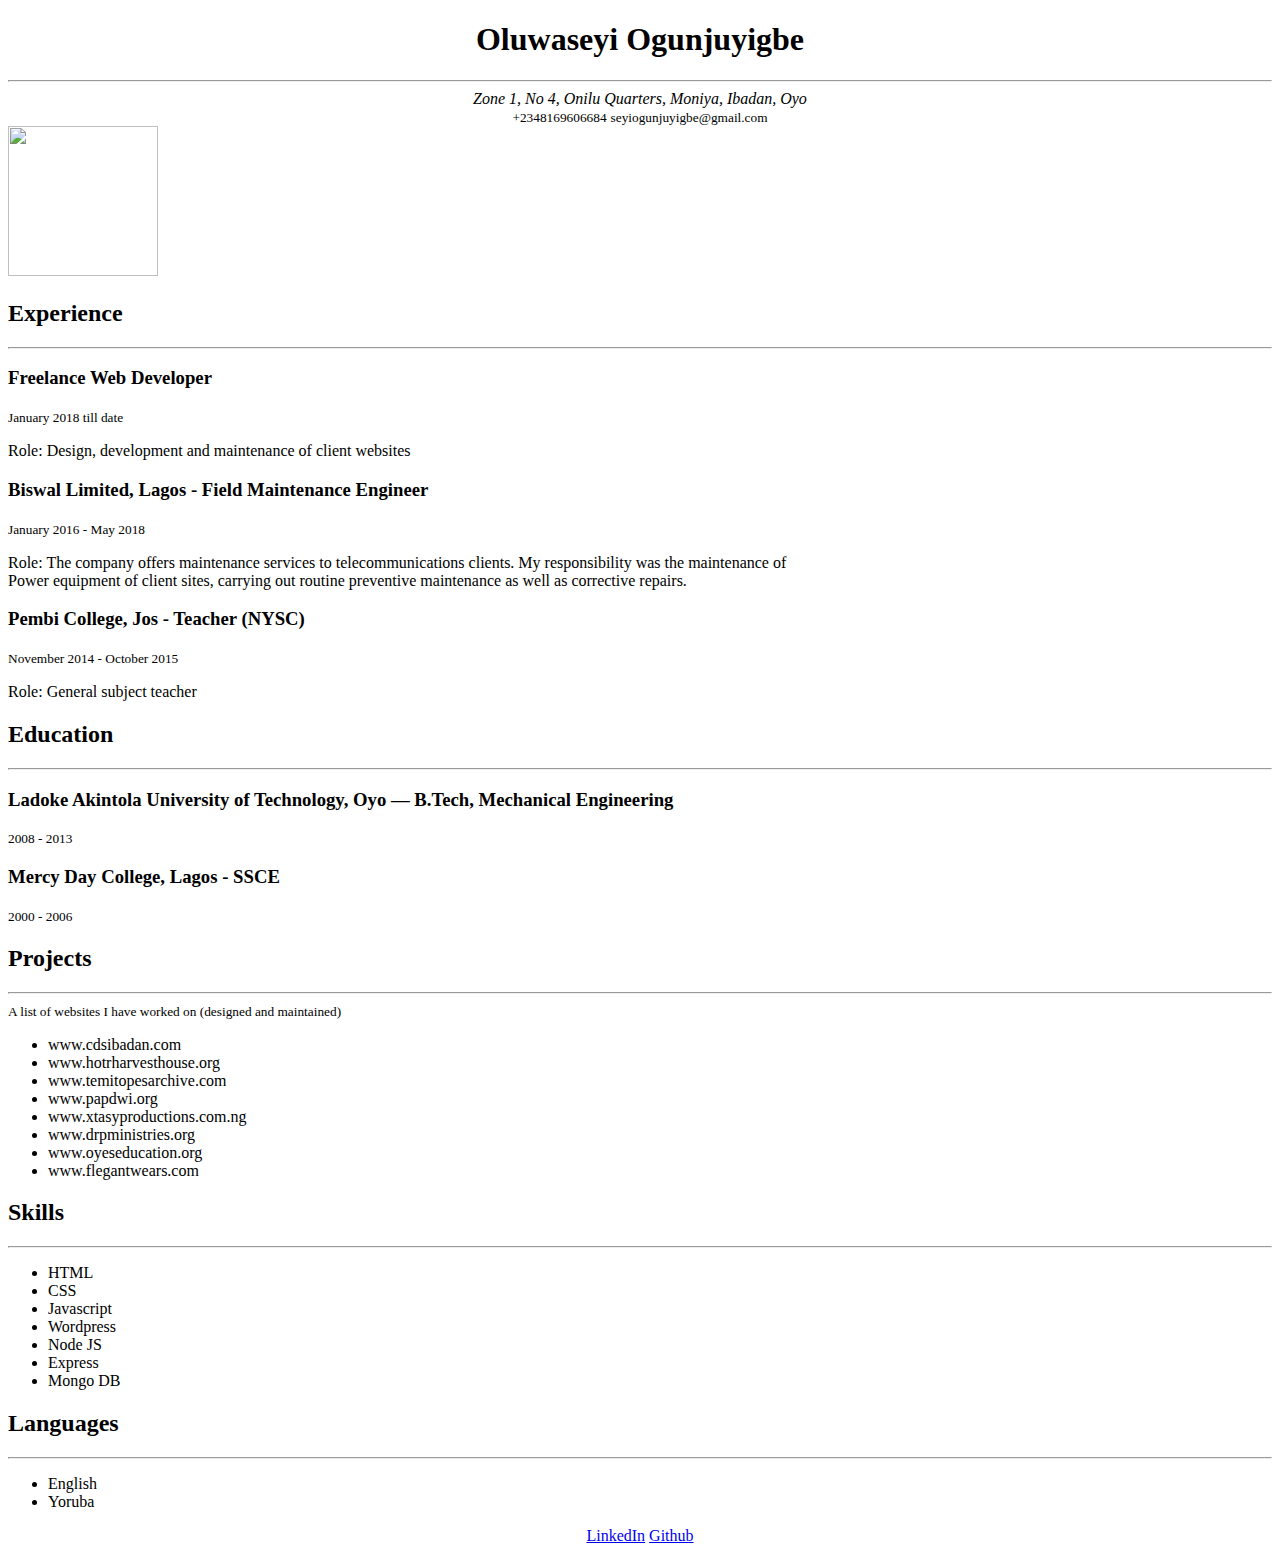
==== oluwaseyi.html @ 37956045 "Add files via upload" ====
<!DOCTYPE html>
	<html>
		<head>
			<title>Oluwaseyi Ogunjuyigbe</title>
		</head>
		<body>
			<div id="heading" class="section">
				<center><h1>Oluwaseyi Ogunjuyigbe</h1>
					<hr>
				<address>Zone 1, No 4, Onilu Quarters, Moniya, Ibadan, Oyo</address>
				<small>+2348169606684</small>
				<small>seyiogunjuyigbe@gmail.com</small></center>
				<img src="https://res.cloudinary.com/seyiogunjuyigbe/image/upload/v1566529586/Oluwaseyi%20Ogunjuyigbe.jpg" height="150" width="150">
			</div>
			

			<div id="experience-section" class="section">
				<h2 class="header-text">Experience</h2>
					<hr>
				<div>
					<h3 class="title">Freelance Web Developer</h3>
					<small class="date">January 2018 till date</small>
					<p class="role">Role: Design, development and maintenance of client websites</p>			
				</div>
				<div>
					<h3 class="title">Biswal Limited, Lagos - Field Maintenance Engineer</h3>
					<small class="date">January 2016 - May 2018</small>
					<p class="role">Role: The company offers maintenance services to telecommunications clients. My responsibility was the maintenance of<br> Power equipment of client sites, carrying out routine preventive maintenance as well as corrective repairs.</p>			
				</div>
				<div>
					<h3 class="title">Pembi College, Jos - Teacher (NYSC)</h3>
					<small class="date">November 2014 - October 2015</small>
					<p class="role">Role: General subject teacher</p>			
				</div>
			</div>

			<div id="education-section" class="section">
				<h2 class="header-text">Education</h2>
					<hr>
				<div>
					<h3 class="title">Ladoke Akintola University of Technology, Oyo — B.Tech, Mechanical Engineering</h3>
					<small class="date">2008 - 2013</small>
				</div>
				<div>
					<h3 class="title">Mercy Day College, Lagos - SSCE</h3>
					<small class="date">2000 - 2006</small>
				</div>
			</div>

			<div id="project-section" class="section">
				<h2 class="header-text">Projects</h2><hr>
				<small>A list of websites I have worked on (designed and maintained)</small>
				<div>
					<ul>
						<li>www.cdsibadan.com</li>
						<li>www.hotrharvesthouse.org</li>
						<li>www.temitopesarchive.com</li>
						<li>www.papdwi.org</li>
						<li>www.xtasyproductions.com.ng</li>
						<li>www.drpministries.org</li>
						<li>www.oyeseducation.org</li>
						<li>www.flegantwears.com</li>
					</ul>
				</div>
			</div>

			<div id="skill-section" class="section">
				<h2 class="header-text">Skills</h2>
					<hr>
				<div>
					<ul>
						<li>HTML</li>
						<li>CSS</li>
						<li>Javascript</li>
						<li>Wordpress</li>
						<li>Node JS</li>
						<li>Express</li>
						<li>Mongo DB</li>
					</ul>
				</div>
			</div>


			<div id="language-section" class="section">
				<h2 class="header-text">Languages</h2>
					<hr>
				<div>
					<ul>
						<li>English</li>
						<li>Yoruba</li>
					</ul>
				</div>
			</div>	

			<aside>
				<div id="social-links" class="section">
					<center>
						<a href="https://www.linkedin.com/in/oluwaseyi-ogunjuyigbe-a850b2109">LinkedIn</a>
						<a href="https://github.com/seyiogunjuyigbe">Github</a>

					</center>

				</div>
			</aside>	

		</body>
	</html>
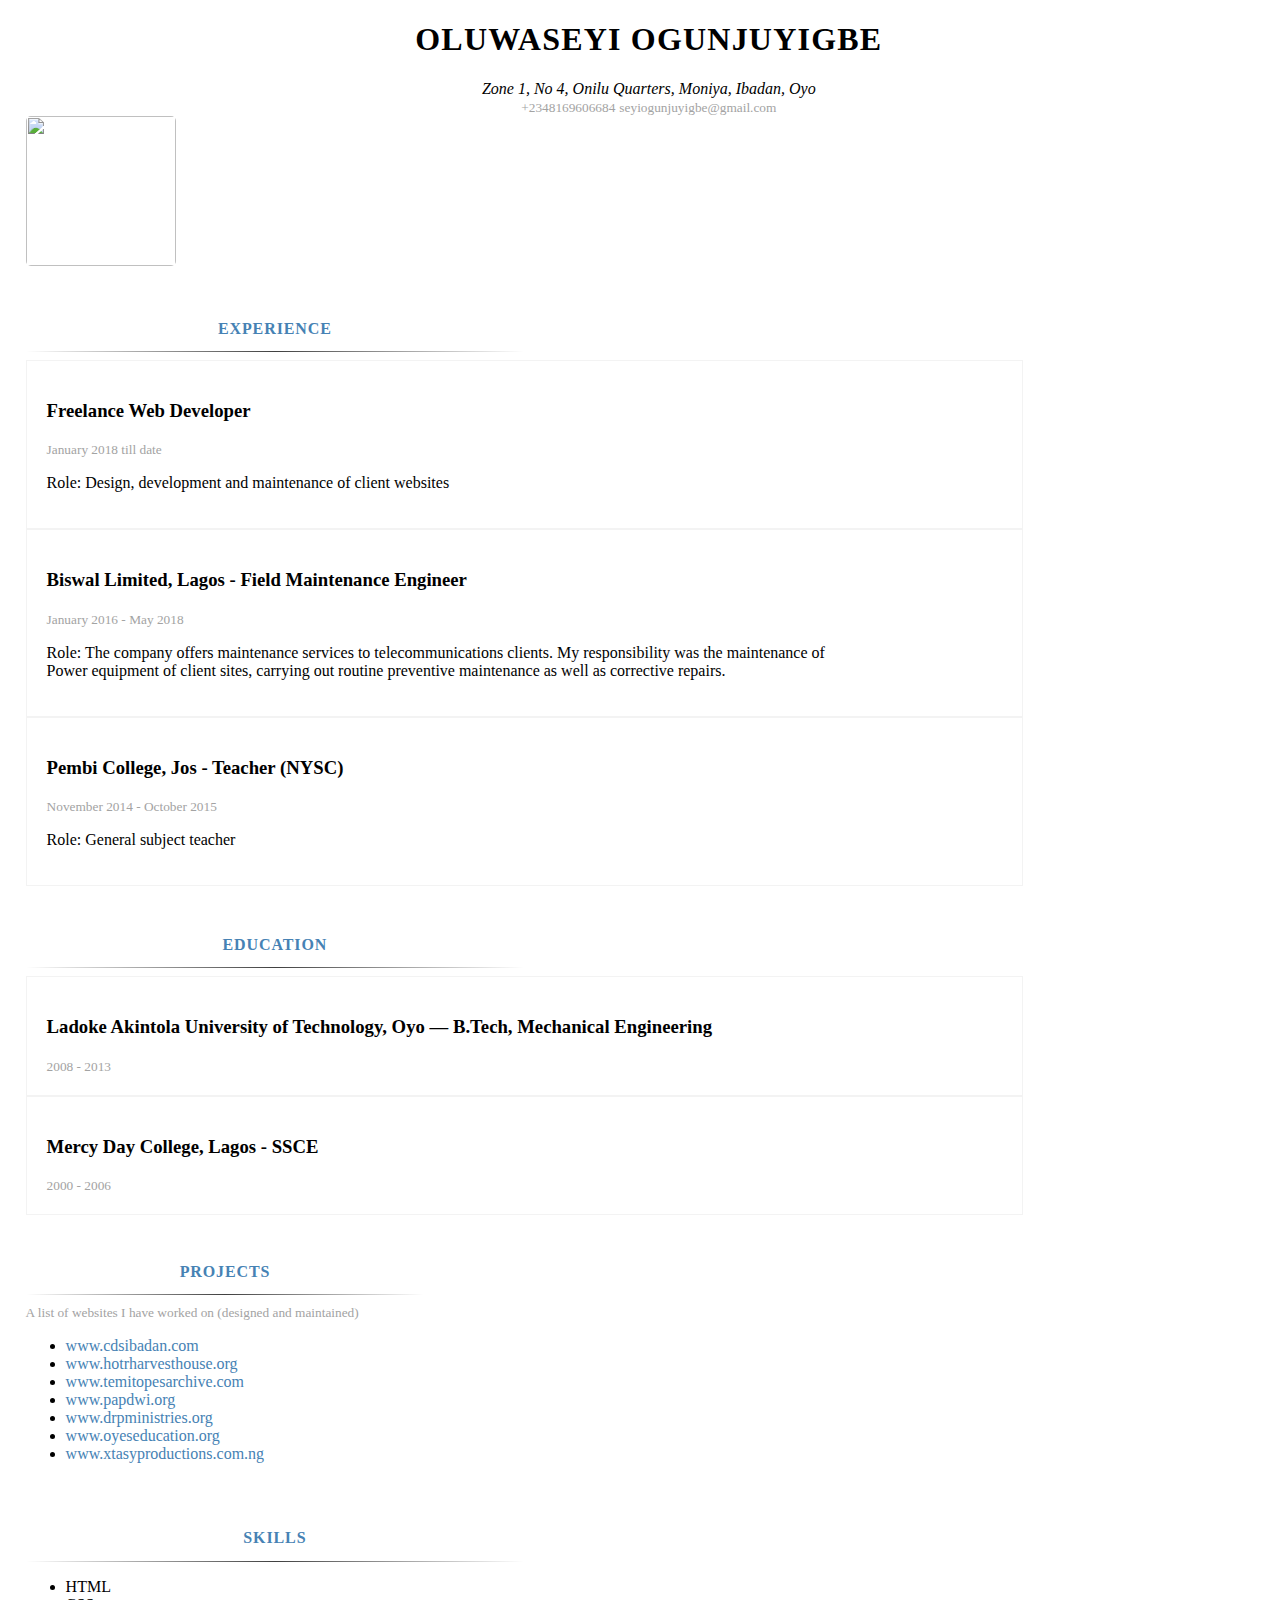
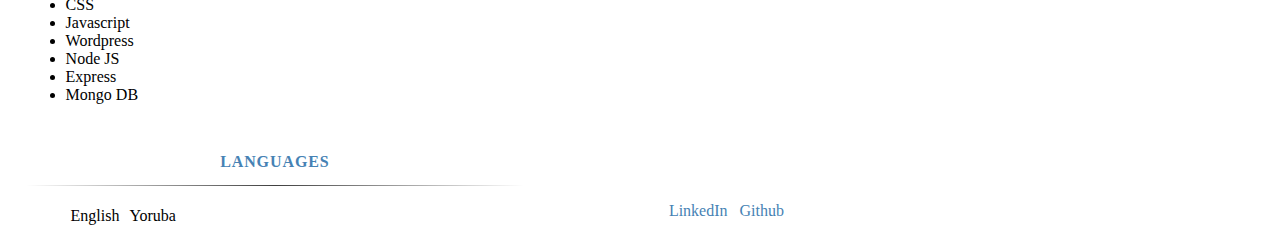
==== commit a4ec6a98: "Add files via upload" ====
--- a/oluwaseyi.html
+++ b/oluwaseyi.html
@@ -2,41 +2,60 @@
 	<html>
 		<head>
 			<title>Oluwaseyi Ogunjuyigbe</title>
+			<meta charset="utf-8" lang="en-us">
+			<meta name="viewport" content="width=device-width, initial-scale=1">
+			<link rel="stylesheet" type="text/css" href="style.css">
 		</head>
 		<body>
-			<div id="heading" class="section">
-				<center><h1>Oluwaseyi Ogunjuyigbe</h1>
-					<hr>
-				<address>Zone 1, No 4, Onilu Quarters, Moniya, Ibadan, Oyo</address>
-				<small>+2348169606684</small>
-				<small>seyiogunjuyigbe@gmail.com</small></center>
-				<img src="https://res.cloudinary.com/seyiogunjuyigbe/image/upload/v1566529586/Oluwaseyi%20Ogunjuyigbe.jpg" height="150" width="150">
-			</div>
+			<section>
+				<div id="heading" class="section">
+					<center><h1>Oluwaseyi Ogunjuyigbe</h1>
+					<address>Zone 1, No 4, Onilu Quarters, Moniya, Ibadan, Oyo</address>
+					<small>+2348169606684</small>
+					<small>seyiogunjuyigbe@gmail.com</small></center>
+					<img src="https://res.cloudinary.com/seyiogunjuyigbe/image/upload/v1566529586/Oluwaseyi%20Ogunjuyigbe.jpg" height="150" width="150">
+					
+				</div>				
+			</section>
+
+			<section>
+				<div id="experience-section">
+					<div class="head">
+					<h2 class="header-text">Experience</h2>
+					<hr>						
+					</div>
+
+						<div class="section">
+							<div>
+									<h3 class="title">Freelance Web Developer</h3>
+									<small class="date">January 2018 till date</small>
+									<p class="role">Role: Design, development and maintenance of client websites</p>			
+								</div>
+								<div>
+									<h3 class="title">Biswal Limited, Lagos - Field Maintenance Engineer</h3>
+									<small class="date">January 2016 - May 2018</small>
+									<p class="role">Role: The company offers maintenance services to telecommunications clients. My responsibility was the maintenance of<br> Power equipment of client sites, carrying out routine preventive maintenance as well as corrective repairs.</p>			
+								</div>
+								<div>
+									<h3 class="title">Pembi College, Jos - Teacher (NYSC)</h3>
+									<small class="date">November 2014 - October 2015</small>
+									<p class="role">Role: General subject teacher</p>			
+								</div>
+							</div>								
+						</div>
+		
+
+				
+			</section>
 			
 
-			<div id="experience-section" class="section">
-				<h2 class="header-text">Experience</h2>
-					<hr>
-				<div>
-					<h3 class="title">Freelance Web Developer</h3>
-					<small class="date">January 2018 till date</small>
-					<p class="role">Role: Design, development and maintenance of client websites</p>			
+			<div id="education-section">
+				<div class="head">
+				<h2 class="header-text">Education</h2>
+				<hr>					
 				</div>
-				<div>
-					<h3 class="title">Biswal Limited, Lagos - Field Maintenance Engineer</h3>
-					<small class="date">January 2016 - May 2018</small>
-					<p class="role">Role: The company offers maintenance services to telecommunications clients. My responsibility was the maintenance of<br> Power equipment of client sites, carrying out routine preventive maintenance as well as corrective repairs.</p>			
-				</div>
-				<div>
-					<h3 class="title">Pembi College, Jos - Teacher (NYSC)</h3>
-					<small class="date">November 2014 - October 2015</small>
-					<p class="role">Role: General subject teacher</p>			
-				</div>
-			</div>
-
-			<div id="education-section" class="section">
-				<h2 class="header-text">Education</h2>
-					<hr>
+	
+				<div class="section">
 				<div>
 					<h3 class="title">Ladoke Akintola University of Technology, Oyo — B.Tech, Mechanical Engineering</h3>
 					<small class="date">2008 - 2013</small>
@@ -44,29 +63,41 @@
 				<div>
 					<h3 class="title">Mercy Day College, Lagos - SSCE</h3>
 					<small class="date">2000 - 2006</small>
+				</div>					
 				</div>
+
 			</div>
 
-			<div id="project-section" class="section">
-				<h2 class="header-text">Projects</h2><hr>
+			<div id="project-section">
+				<div class="head">
+				<h2 class="header-text">Projects</h2>
+				<hr>					
+				</div>
+				<div class="section">
+
 				<small>A list of websites I have worked on (designed and maintained)</small>
+				
 				<div>
 					<ul>
-						<li>www.cdsibadan.com</li>
-						<li>www.hotrharvesthouse.org</li>
-						<li>www.temitopesarchive.com</li>
-						<li>www.papdwi.org</li>
-						<li>www.xtasyproductions.com.ng</li>
-						<li>www.drpministries.org</li>
-						<li>www.oyeseducation.org</li>
-						<li>www.flegantwears.com</li>
+						<li><a href="https://www.cdsibadan.com">www.cdsibadan.com</a></li>
+						<li><a href="https://www.hotrharvesthouse.org">www.hotrharvesthouse.org</a></li>
+						<li><a href="https://www.temitopesarchive.com">www.temitopesarchive.com</a></li>
+						<li><a href="https://www.papdwi.org">www.papdwi.org</a></li>
+						<li><a href="https://www.drpministries.org">www.drpministries.org</a></li>
+						<li><a href="https://www.oyeseducation.org">www.oyeseducation.org</a></li>
+						<li><a href="https://www.xtasyproductions.com.ng">www.xtasyproductions.com.ng</a></li>
+
 					</ul>
 				</div>
 			</div>
+			</div>
 
 			<div id="skill-section" class="section">
+				<div class="head">
 				<h2 class="header-text">Skills</h2>
-					<hr>
+				<hr>						
+				</div>
+
 				<div>
 					<ul>
 						<li>HTML</li>
@@ -82,8 +113,11 @@
 
 
 			<div id="language-section" class="section">
+				<div class="head">
 				<h2 class="header-text">Languages</h2>
-					<hr>
+				<hr>					
+				</div>
+
 				<div>
 					<ul>
 						<li>English</li>
@@ -95,8 +129,8 @@
 			<aside>
 				<div id="social-links" class="section">
 					<center>
-						<a href="https://www.linkedin.com/in/oluwaseyi-ogunjuyigbe-a850b2109">LinkedIn</a>
-						<a href="https://github.com/seyiogunjuyigbe">Github</a>
+						<a href="https://www.linkedin.com/in/oluwaseyi-ogunjuyigbe-a850b2109" title="Check my LinkedIn Profile">LinkedIn</a>
+						<a href="https://github.com/seyiogunjuyigbe" title="Check my Github Profile">Github</a>
 
 					</center>
 
--- a/style.css
+++ b/style.css
@@ -0,0 +1,69 @@
+
+h1{
+text-transform: uppercase;
+/*font-family: 'Montserrat', sans-serif;*/
+letter-spacing: 1.2px;
+
+}
+.header-text{
+	font-size: 1em;
+	text-transform: uppercase;
+}
+
+
+h2.header-text{
+	letter-spacing: 0.9px;
+	color: steelblue;	margin-top: 2%;
+		text-align: center;
+}
+div.head{
+	width: 40%;
+	margin-top: 4%;
+}
+#experience-section .section, #education-section .section, #project-section{
+	display: grid;
+	width: 80%;
+}
+#experience-section .section div, #education-section .section div{
+	border: 0.2px solid #f3f3f3;
+	padding: 20px;
+}
+#language-section ul li{
+	float: left;
+	padding: 5px;
+	list-style-type: none;
+}
+a{
+	text-decoration: none;
+	color: steelblue;
+}
+small{
+	color: #a3a3a3;
+}
+body{
+/*font-family: 'Open Sans', sans-serif;*/
+font-family: candara;
+margin-left: 2%;
+}
+img{
+	border-radius: 5px;
+}
+hr{
+
+	margin-left: 0;
+	height: 1px;
+	border: 0;
+background-image: linear-gradient(to right, rgba(0, 0, 0, 0), rgba(0, 0, 0, 0.75), rgba(0, 0, 0, 0))
+
+}
+
+aside a{
+	padding: 4px;
+}
+aside a:hover{
+	border: 1px solid #f3f3f3;
+	background-color: steelblue;
+	border-radius: 4px;
+	color: white;
+	padding: 5px;
+}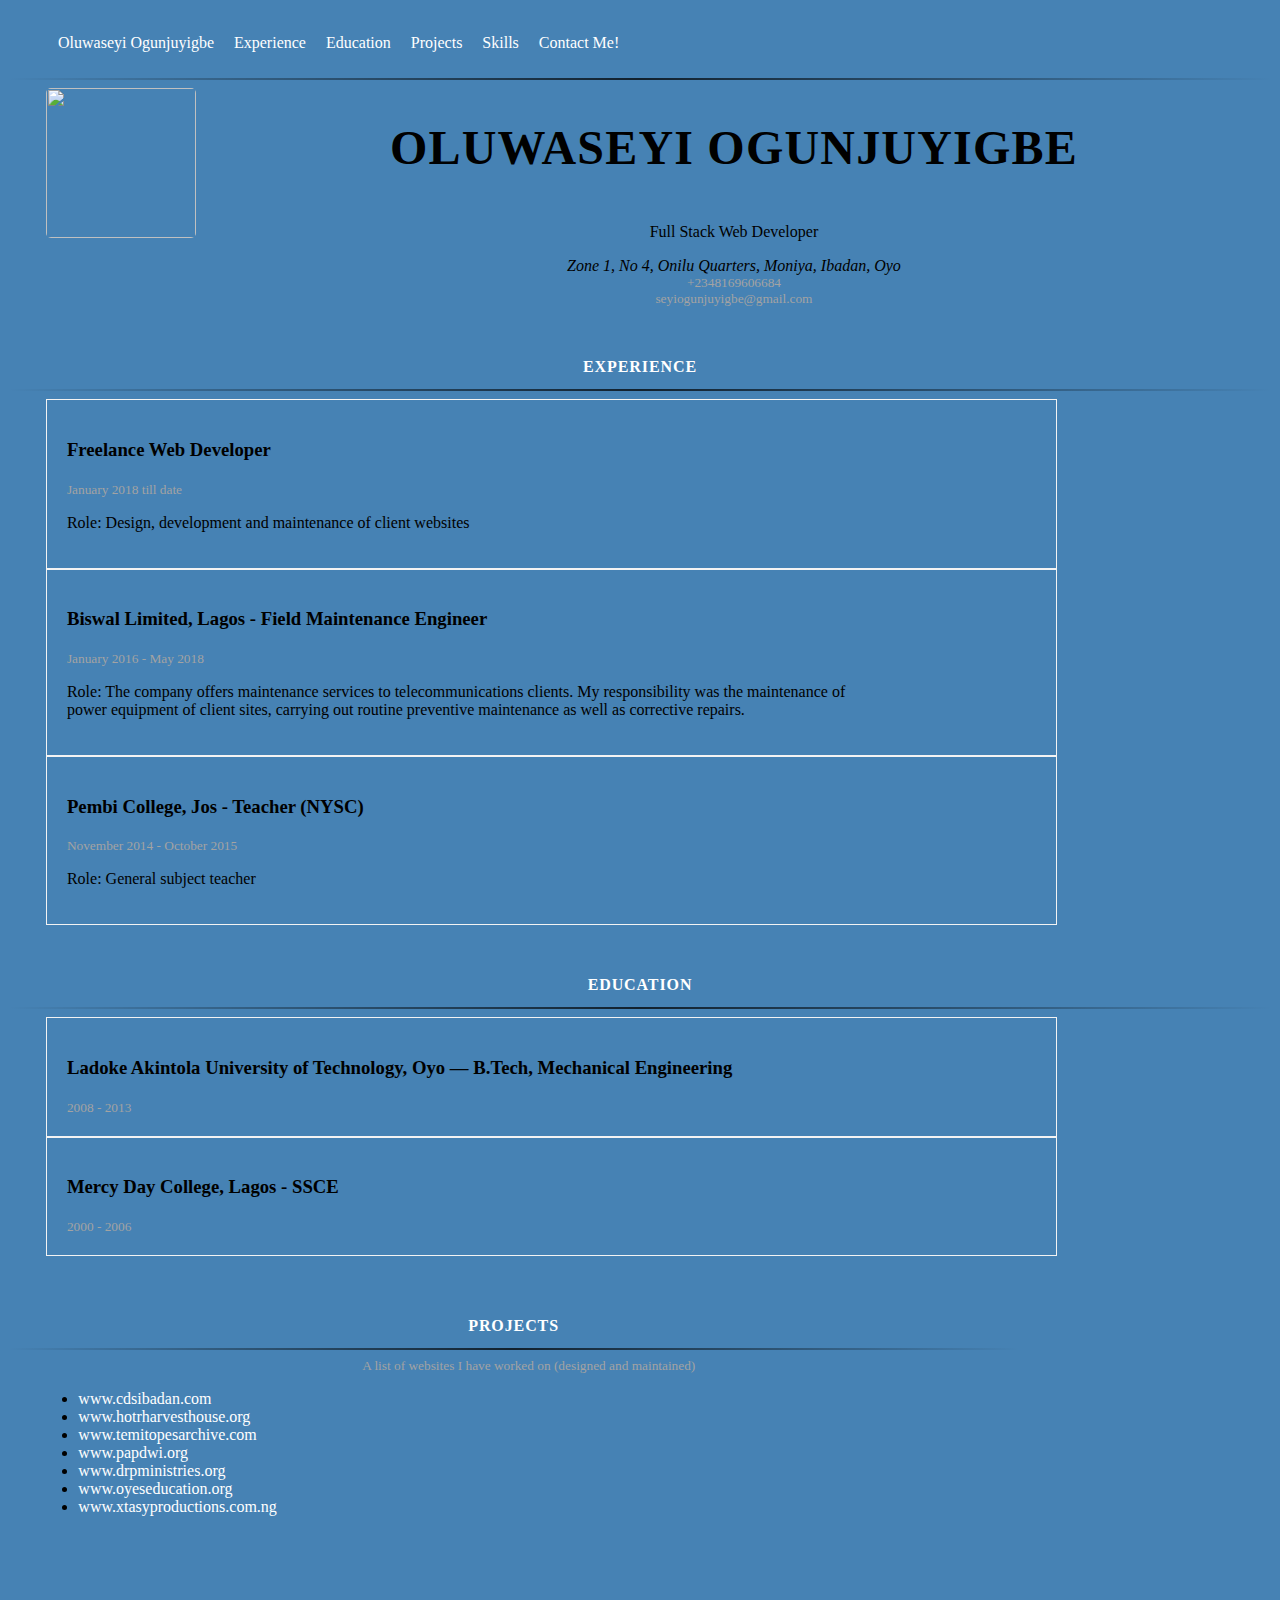
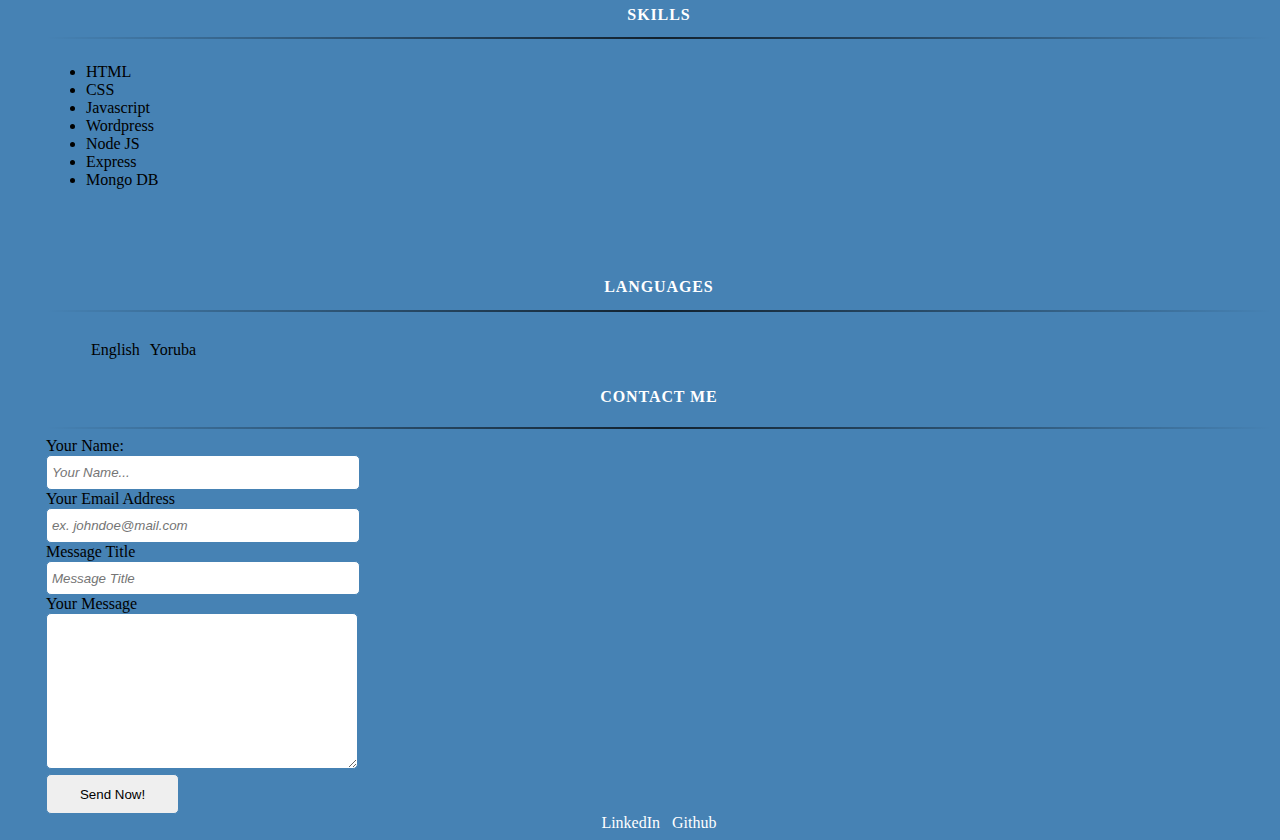
==== commit a8929029: "Task 4 files" ====
--- a/oluwaseyi.html
+++ b/oluwaseyi.html
@@ -7,13 +7,30 @@
 			<link rel="stylesheet" type="text/css" href="style.css">
 		</head>
 		<body>
+			<nav>
+				
+
+				<ul id="nav-list">
+					<li><a href="https://about.me/seyiogunjuyigbe" id="">Oluwaseyi Ogunjuyigbe</a></li>
+					<li class="nav-link"><a href="#experience-section">Experience</a></li>
+					<li class="nav-link"><a href="#education-section">Education</a></li>
+					<li class="nav-link"><a href="#project-section">Projects</a></li>
+					<li class="nav-link"><a href="#skill-section">Skills</a></li>
+					<li class="nav-link"><a href="#formDiv">Contact Me!</a></li>
+				</ul>
+				
+			</nav>
+			<hr id="underline">
 			<section>
+				<img src="https://res.cloudinary.com/seyiogunjuyigbe/image/upload/v1566529586/Oluwaseyi%20Ogunjuyigbe.jpg" height="150" width="150">
 				<div id="heading" class="section">
-					<center><h1>Oluwaseyi Ogunjuyigbe</h1>
+					<h1 id="name">Oluwaseyi Ogunjuyigbe</h1>
+					<p>Full Stack Web Developer</p>
 					<address>Zone 1, No 4, Onilu Quarters, Moniya, Ibadan, Oyo</address>
+
 					<small>+2348169606684</small>
-					<small>seyiogunjuyigbe@gmail.com</small></center>
-					<img src="https://res.cloudinary.com/seyiogunjuyigbe/image/upload/v1566529586/Oluwaseyi%20Ogunjuyigbe.jpg" height="150" width="150">
+					<small>seyiogunjuyigbe@gmail.com</small>
+					
 					
 				</div>				
 			</section>
@@ -34,7 +51,7 @@
 								<div>
 									<h3 class="title">Biswal Limited, Lagos - Field Maintenance Engineer</h3>
 									<small class="date">January 2016 - May 2018</small>
-									<p class="role">Role: The company offers maintenance services to telecommunications clients. My responsibility was the maintenance of<br> Power equipment of client sites, carrying out routine preventive maintenance as well as corrective repairs.</p>			
+									<p class="role">Role: The company offers maintenance services to telecommunications clients. My responsibility was the maintenance of <br> power equipment of client sites, carrying out routine preventive maintenance as well as corrective repairs.</p>			
 								</div>
 								<div>
 									<h3 class="title">Pembi College, Jos - Teacher (NYSC)</h3>
@@ -126,16 +143,36 @@
 				</div>
 			</div>	
 
-			<aside>
-				<div id="social-links" class="section">
-					<center>
-						<a href="https://www.linkedin.com/in/oluwaseyi-ogunjuyigbe-a850b2109" title="Check my LinkedIn Profile">LinkedIn</a>
-						<a href="https://github.com/seyiogunjuyigbe" title="Check my Github Profile">Github</a>
+	
+			<section class="section">
+				<h2 class="header-text">Contact Me</h2>
+				<hr>
+			
+			<div id="formDiv">
+				<form>
+					<label for="nameField">Your Name: </label>
+					<input type="text" id="nameField" name="name" placeholder="Your Name..." minlength="4" pattern="[a-zA-Z\s]+" required>
+					<label for="emailField">Your Email Address</label>
+					<input type="email" id="emailField" name="email" placeholder="ex. johndoe@mail.com" required>
+					<label for="messageTitleField">Message Title</label>
+					<input type="text" id="messageTitleField" name="messageTitle" placeholder="Message Title" pattern="[a-zA-Z\s]+" required>
+					<label for="messageField">Your Message</label>
+					<textarea minlength="20" id="messageField" name="message" cols="50" rows="10" required></textarea>
+ 					<input type="submit" value="Send Now!">
+				</form>
+			</div>
+		</section>
 
-					</center>
+		<aside>
+			<div id="social-links" class="section">
+				<center>
+					<a href="https://www.linkedin.com/in/oluwaseyi-ogunjuyigbe-a850b2109" title="Check my LinkedIn Profile">LinkedIn</a>
+					<a href="https://github.com/seyiogunjuyigbe" title="Check my Github Profile">Github</a>
 
-				</div>
-			</aside>	
+				</center>
 
+			</div>
+		</aside>
+<script type="text/javascript" src="script.js"></script>
 		</body>
 	</html>--- a/style.css
+++ b/style.css
@@ -1,9 +1,26 @@
-
+html{
+	scroll-behavior: smooth;
+}
+body{
+	background-color: steelblue;
+	font-family: candara;
+	/*margin-left: 2%;*/
+}
 h1{
 text-transform: uppercase;
-/*font-family: 'Montserrat', sans-serif;*/
 letter-spacing: 1.2px;
 
+}
+#nav-list{
+float: left;
+list-style-type: none;
+text-align: center;
+display: flex;
+/*margin: auto;*/
+}
+#nav-list li{
+	float: left;
+	padding: 10px;
 }
 .header-text{
 	font-size: 1em;
@@ -11,14 +28,29 @@
 }
 
 
+#name{
+	font-size: 3em;
+	font-weight: bold;
+}
+
+#heading{
+display: grid;
+text-align: center;
+
+}
 h2.header-text{
 	letter-spacing: 0.9px;
-	color: steelblue;	margin-top: 2%;
-		text-align: center;
+	color: #fff;
+	margin-top: 2%;
+	text-align: center;
 }
 div.head{
-	width: 40%;
+	/*width: 40%;*/
 	margin-top: 4%;
+}
+.section{
+	margin-left: 3%;
+	display: grid;
 }
 #experience-section .section, #education-section .section, #project-section{
 	display: grid;
@@ -35,25 +67,25 @@
 }
 a{
 	text-decoration: none;
-	color: steelblue;
+	color: #fff;
 }
 small{
 	color: #a3a3a3;
-}
-body{
-/*font-family: 'Open Sans', sans-serif;*/
-font-family: candara;
-margin-left: 2%;
+	text-align: center;
 }
 img{
 	border-radius: 5px;
+	float: left;
+	margin-left: 3%;
+
 }
 hr{
-
-	margin-left: 0;
-	height: 1px;
+width: 100%;
+	height: 2px;
+	/*margin-left: 0;*/
+	/*height: 1px;*/
 	border: 0;
-background-image: linear-gradient(to right, rgba(0, 0, 0, 0), rgba(0, 0, 0, 0.75), rgba(0, 0, 0, 0))
+	background-image: linear-gradient(to right, rgba(0, 0, 0, 0), rgba(0, 0, 0, 0.75), rgba(0, 0, 0, 0))
 
 }
 
@@ -66,4 +98,62 @@
 	border-radius: 4px;
 	color: white;
 	padding: 5px;
+}
+#formDiv{
+	margin-top: 20px auto;
+	width: 50%;
+
+}
+form{
+	margin: auto;
+	width: 100%;
+}
+form input, textarea{
+	width: 50%;
+	display: grid;	
+
+	border-radius: 5px;
+	border: 1px solid steelblue;
+}
+input{
+height: 2em;
+padding: 3px;
+}
+input[type="submit"]{
+	padding: 10px;
+	height: 3em;
+	cursor: pointer;
+	width: 10em;
+	margin-top: 5px;
+}
+#btn{
+	cursor: pointer;
+	width: 10em;
+	border: 1px solid #f3f3f3;
+	border-radius: 5px;
+	height: 3em;
+	float: right;
+	background-color: steelblue;
+	font-weight: bold;
+
+}
+#btn:hover{
+	background-color: #fff;
+	transition: 0.2s ease-out;
+	border: 2px solid steelblue;
+
+}
+a:hover{
+	color: #000;
+}
+input[type="submit"]:hover{
+	background-color: steelblue;
+	border: 2px solid #fff;
+}
+input::placeholder{
+	font-style: italic;
+	padding: 2px;
+}
+#heading a{
+color: #000;
 }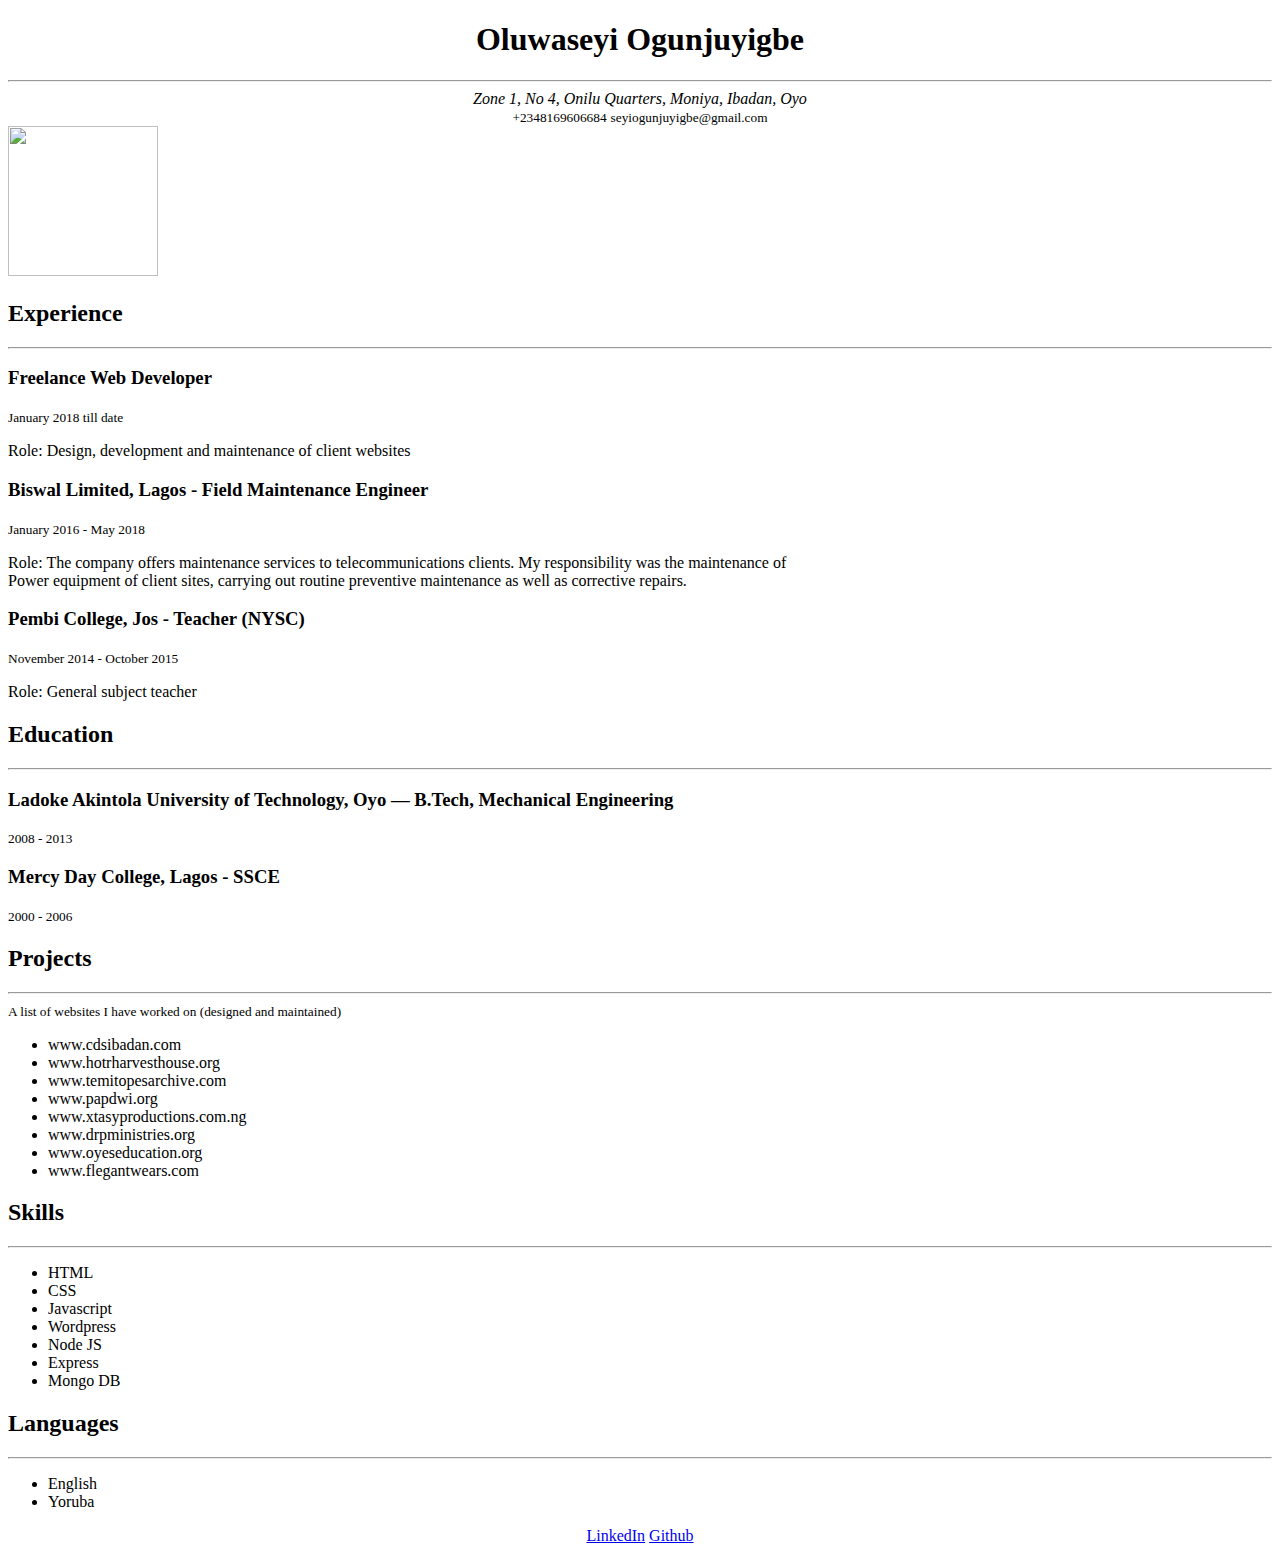
==== commit 77cc7137: "Revert "Task 4 files"" ====
--- a/oluwaseyi.html
+++ b/oluwaseyi.html
@@ -2,77 +2,41 @@
 	<html>
 		<head>
 			<title>Oluwaseyi Ogunjuyigbe</title>
-			<meta charset="utf-8" lang="en-us">
-			<meta name="viewport" content="width=device-width, initial-scale=1">
-			<link rel="stylesheet" type="text/css" href="style.css">
 		</head>
 		<body>
-			<nav>
-				
-
-				<ul id="nav-list">
-					<li><a href="https://about.me/seyiogunjuyigbe" id="">Oluwaseyi Ogunjuyigbe</a></li>
-					<li class="nav-link"><a href="#experience-section">Experience</a></li>
-					<li class="nav-link"><a href="#education-section">Education</a></li>
-					<li class="nav-link"><a href="#project-section">Projects</a></li>
-					<li class="nav-link"><a href="#skill-section">Skills</a></li>
-					<li class="nav-link"><a href="#formDiv">Contact Me!</a></li>
-				</ul>
-				
-			</nav>
-			<hr id="underline">
-			<section>
+			<div id="heading" class="section">
+				<center><h1>Oluwaseyi Ogunjuyigbe</h1>
+					<hr>
+				<address>Zone 1, No 4, Onilu Quarters, Moniya, Ibadan, Oyo</address>
+				<small>+2348169606684</small>
+				<small>seyiogunjuyigbe@gmail.com</small></center>
 				<img src="https://res.cloudinary.com/seyiogunjuyigbe/image/upload/v1566529586/Oluwaseyi%20Ogunjuyigbe.jpg" height="150" width="150">
-				<div id="heading" class="section">
-					<h1 id="name">Oluwaseyi Ogunjuyigbe</h1>
-					<p>Full Stack Web Developer</p>
-					<address>Zone 1, No 4, Onilu Quarters, Moniya, Ibadan, Oyo</address>
-
-					<small>+2348169606684</small>
-					<small>seyiogunjuyigbe@gmail.com</small>
-					
-					
-				</div>				
-			</section>
-
-			<section>
-				<div id="experience-section">
-					<div class="head">
-					<h2 class="header-text">Experience</h2>
-					<hr>						
-					</div>
-
-						<div class="section">
-							<div>
-									<h3 class="title">Freelance Web Developer</h3>
-									<small class="date">January 2018 till date</small>
-									<p class="role">Role: Design, development and maintenance of client websites</p>			
-								</div>
-								<div>
-									<h3 class="title">Biswal Limited, Lagos - Field Maintenance Engineer</h3>
-									<small class="date">January 2016 - May 2018</small>
-									<p class="role">Role: The company offers maintenance services to telecommunications clients. My responsibility was the maintenance of <br> power equipment of client sites, carrying out routine preventive maintenance as well as corrective repairs.</p>			
-								</div>
-								<div>
-									<h3 class="title">Pembi College, Jos - Teacher (NYSC)</h3>
-									<small class="date">November 2014 - October 2015</small>
-									<p class="role">Role: General subject teacher</p>			
-								</div>
-							</div>								
-						</div>
-		
-
-				
-			</section>
+			</div>
 			
 
-			<div id="education-section">
-				<div class="head">
+			<div id="experience-section" class="section">
+				<h2 class="header-text">Experience</h2>
+					<hr>
+				<div>
+					<h3 class="title">Freelance Web Developer</h3>
+					<small class="date">January 2018 till date</small>
+					<p class="role">Role: Design, development and maintenance of client websites</p>			
+				</div>
+				<div>
+					<h3 class="title">Biswal Limited, Lagos - Field Maintenance Engineer</h3>
+					<small class="date">January 2016 - May 2018</small>
+					<p class="role">Role: The company offers maintenance services to telecommunications clients. My responsibility was the maintenance of<br> Power equipment of client sites, carrying out routine preventive maintenance as well as corrective repairs.</p>			
+				</div>
+				<div>
+					<h3 class="title">Pembi College, Jos - Teacher (NYSC)</h3>
+					<small class="date">November 2014 - October 2015</small>
+					<p class="role">Role: General subject teacher</p>			
+				</div>
+			</div>
+
+			<div id="education-section" class="section">
 				<h2 class="header-text">Education</h2>
-				<hr>					
-				</div>
-	
-				<div class="section">
+					<hr>
 				<div>
 					<h3 class="title">Ladoke Akintola University of Technology, Oyo — B.Tech, Mechanical Engineering</h3>
 					<small class="date">2008 - 2013</small>
@@ -80,41 +44,29 @@
 				<div>
 					<h3 class="title">Mercy Day College, Lagos - SSCE</h3>
 					<small class="date">2000 - 2006</small>
-				</div>					
 				</div>
-
 			</div>
 
-			<div id="project-section">
-				<div class="head">
-				<h2 class="header-text">Projects</h2>
-				<hr>					
-				</div>
-				<div class="section">
-
+			<div id="project-section" class="section">
+				<h2 class="header-text">Projects</h2><hr>
 				<small>A list of websites I have worked on (designed and maintained)</small>
-				
 				<div>
 					<ul>
-						<li><a href="https://www.cdsibadan.com">www.cdsibadan.com</a></li>
-						<li><a href="https://www.hotrharvesthouse.org">www.hotrharvesthouse.org</a></li>
-						<li><a href="https://www.temitopesarchive.com">www.temitopesarchive.com</a></li>
-						<li><a href="https://www.papdwi.org">www.papdwi.org</a></li>
-						<li><a href="https://www.drpministries.org">www.drpministries.org</a></li>
-						<li><a href="https://www.oyeseducation.org">www.oyeseducation.org</a></li>
-						<li><a href="https://www.xtasyproductions.com.ng">www.xtasyproductions.com.ng</a></li>
-
+						<li>www.cdsibadan.com</li>
+						<li>www.hotrharvesthouse.org</li>
+						<li>www.temitopesarchive.com</li>
+						<li>www.papdwi.org</li>
+						<li>www.xtasyproductions.com.ng</li>
+						<li>www.drpministries.org</li>
+						<li>www.oyeseducation.org</li>
+						<li>www.flegantwears.com</li>
 					</ul>
 				</div>
 			</div>
-			</div>
 
 			<div id="skill-section" class="section">
-				<div class="head">
 				<h2 class="header-text">Skills</h2>
-				<hr>						
-				</div>
-
+					<hr>
 				<div>
 					<ul>
 						<li>HTML</li>
@@ -130,11 +82,8 @@
 
 
 			<div id="language-section" class="section">
-				<div class="head">
 				<h2 class="header-text">Languages</h2>
-				<hr>					
-				</div>
-
+					<hr>
 				<div>
 					<ul>
 						<li>English</li>
@@ -143,36 +92,16 @@
 				</div>
 			</div>	
 
-	
-			<section class="section">
-				<h2 class="header-text">Contact Me</h2>
-				<hr>
-			
-			<div id="formDiv">
-				<form>
-					<label for="nameField">Your Name: </label>
-					<input type="text" id="nameField" name="name" placeholder="Your Name..." minlength="4" pattern="[a-zA-Z\s]+" required>
-					<label for="emailField">Your Email Address</label>
-					<input type="email" id="emailField" name="email" placeholder="ex. johndoe@mail.com" required>
-					<label for="messageTitleField">Message Title</label>
-					<input type="text" id="messageTitleField" name="messageTitle" placeholder="Message Title" pattern="[a-zA-Z\s]+" required>
-					<label for="messageField">Your Message</label>
-					<textarea minlength="20" id="messageField" name="message" cols="50" rows="10" required></textarea>
- 					<input type="submit" value="Send Now!">
-				</form>
-			</div>
-		</section>
+			<aside>
+				<div id="social-links" class="section">
+					<center>
+						<a href="https://www.linkedin.com/in/oluwaseyi-ogunjuyigbe-a850b2109">LinkedIn</a>
+						<a href="https://github.com/seyiogunjuyigbe">Github</a>
 
-		<aside>
-			<div id="social-links" class="section">
-				<center>
-					<a href="https://www.linkedin.com/in/oluwaseyi-ogunjuyigbe-a850b2109" title="Check my LinkedIn Profile">LinkedIn</a>
-					<a href="https://github.com/seyiogunjuyigbe" title="Check my Github Profile">Github</a>
+					</center>
 
-				</center>
+				</div>
+			</aside>	
 
-			</div>
-		</aside>
-<script type="text/javascript" src="script.js"></script>
 		</body>
 	</html>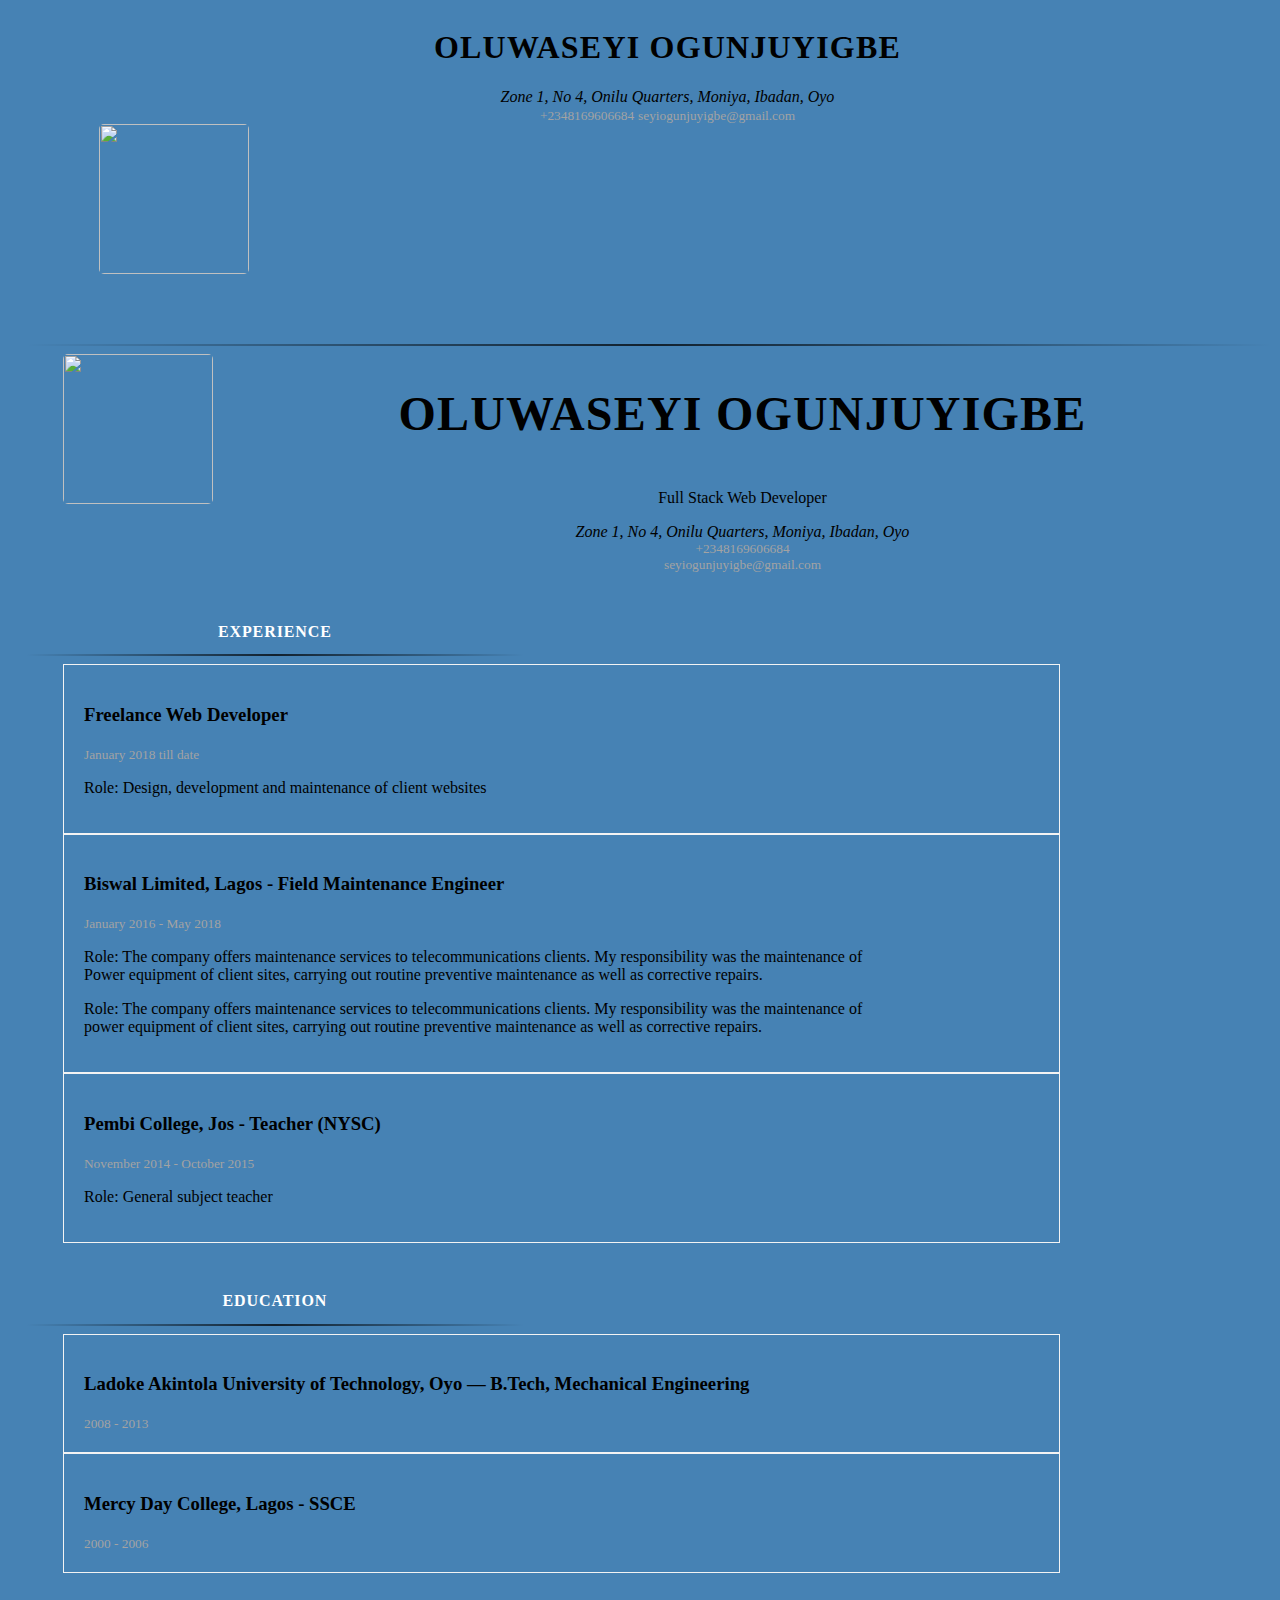
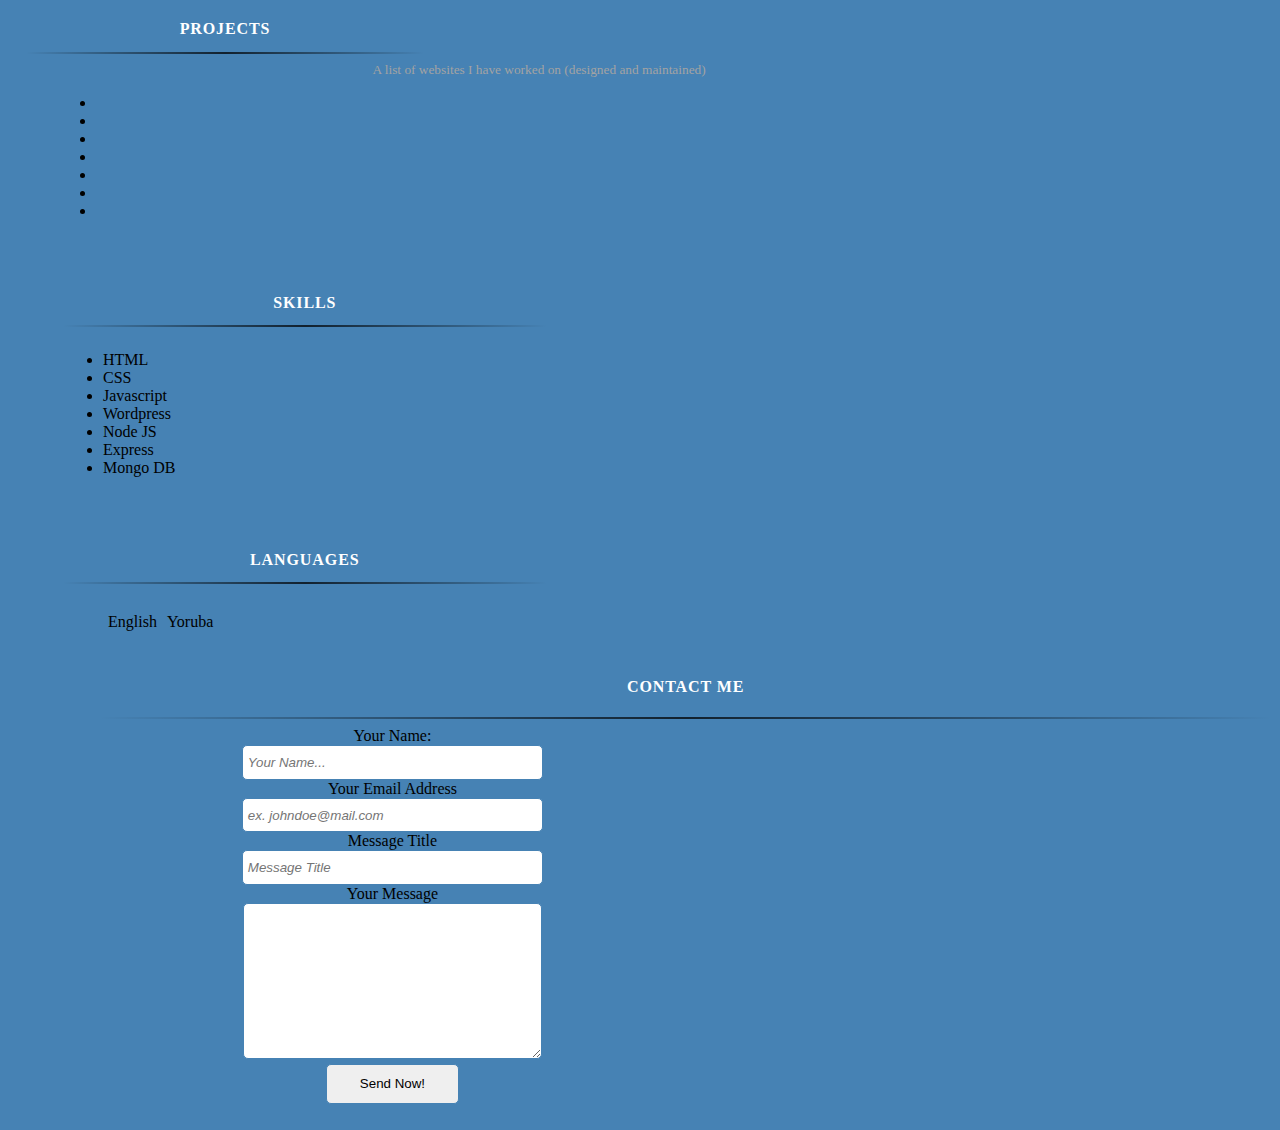
==== commit 1afd1b93: "Merge branch 'master' into seyiogunjuyigbe-patch-2" ====
--- a/oluwaseyi.html
+++ b/oluwaseyi.html
@@ -1,107 +1,204 @@
-<!DOCTYPE html>
-	<html>
-		<head>
-			<title>Oluwaseyi Ogunjuyigbe</title>
-		</head>
-		<body>
-			<div id="heading" class="section">
-				<center><h1>Oluwaseyi Ogunjuyigbe</h1>
-					<hr>
-				<address>Zone 1, No 4, Onilu Quarters, Moniya, Ibadan, Oyo</address>
-				<small>+2348169606684</small>
-				<small>seyiogunjuyigbe@gmail.com</small></center>
-				<img src="https://res.cloudinary.com/seyiogunjuyigbe/image/upload/v1566529586/Oluwaseyi%20Ogunjuyigbe.jpg" height="150" width="150">
-			</div>
-			
-
-			<div id="experience-section" class="section">
-				<h2 class="header-text">Experience</h2>
-					<hr>
-				<div>
-					<h3 class="title">Freelance Web Developer</h3>
-					<small class="date">January 2018 till date</small>
-					<p class="role">Role: Design, development and maintenance of client websites</p>			
-				</div>
-				<div>
-					<h3 class="title">Biswal Limited, Lagos - Field Maintenance Engineer</h3>
-					<small class="date">January 2016 - May 2018</small>
-					<p class="role">Role: The company offers maintenance services to telecommunications clients. My responsibility was the maintenance of<br> Power equipment of client sites, carrying out routine preventive maintenance as well as corrective repairs.</p>			
-				</div>
-				<div>
-					<h3 class="title">Pembi College, Jos - Teacher (NYSC)</h3>
-					<small class="date">November 2014 - October 2015</small>
-					<p class="role">Role: General subject teacher</p>			
-				</div>
-			</div>
-
-			<div id="education-section" class="section">
-				<h2 class="header-text">Education</h2>
-					<hr>
-				<div>
-					<h3 class="title">Ladoke Akintola University of Technology, Oyo — B.Tech, Mechanical Engineering</h3>
-					<small class="date">2008 - 2013</small>
-				</div>
-				<div>
-					<h3 class="title">Mercy Day College, Lagos - SSCE</h3>
-					<small class="date">2000 - 2006</small>
-				</div>
-			</div>
-
-			<div id="project-section" class="section">
-				<h2 class="header-text">Projects</h2><hr>
-				<small>A list of websites I have worked on (designed and maintained)</small>
-				<div>
-					<ul>
-						<li>www.cdsibadan.com</li>
-						<li>www.hotrharvesthouse.org</li>
-						<li>www.temitopesarchive.com</li>
-						<li>www.papdwi.org</li>
-						<li>www.xtasyproductions.com.ng</li>
-						<li>www.drpministries.org</li>
-						<li>www.oyeseducation.org</li>
-						<li>www.flegantwears.com</li>
-					</ul>
-				</div>
-			</div>
-
-			<div id="skill-section" class="section">
-				<h2 class="header-text">Skills</h2>
-					<hr>
-				<div>
-					<ul>
-						<li>HTML</li>
-						<li>CSS</li>
-						<li>Javascript</li>
-						<li>Wordpress</li>
-						<li>Node JS</li>
-						<li>Express</li>
-						<li>Mongo DB</li>
-					</ul>
-				</div>
-			</div>
-
-
-			<div id="language-section" class="section">
-				<h2 class="header-text">Languages</h2>
-					<hr>
-				<div>
-					<ul>
-						<li>English</li>
-						<li>Yoruba</li>
-					</ul>
-				</div>
-			</div>	
-
-			<aside>
-				<div id="social-links" class="section">
-					<center>
-						<a href="https://www.linkedin.com/in/oluwaseyi-ogunjuyigbe-a850b2109">LinkedIn</a>
-						<a href="https://github.com/seyiogunjuyigbe">Github</a>
-
-					</center>
-
-				</div>
-			</aside>	
-
-		</body>
+<!DOCTYPE html>
+	<html>
+		<head>
+			<title>Oluwaseyi Ogunjuyigbe</title>
+			<meta charset="utf-8" lang="en-us">
+			<meta name="viewport" content="width=device-width, initial-scale=1">
+			<link rel="stylesheet" type="text/css" href="style.css">
+		</head>
+		<body>
+  
+			<section>
+				<div id="heading" class="section">
+					<center><h1>Oluwaseyi Ogunjuyigbe</h1>
+					<address>Zone 1, No 4, Onilu Quarters, Moniya, Ibadan, Oyo</address>
+					<small>+2348169606684</small>
+					<small>seyiogunjuyigbe@gmail.com</small></center>
+					<img src="https://res.cloudinary.com/seyiogunjuyigbe/image/upload/v1566529586/Oluwaseyi%20Ogunjuyigbe.jpg" height="150" width="150">
+					
+				</div>				
+			</section>
+
+
+			<nav>
+				
+
+				<ul id="nav-list">
+					<li><a href="https://about.me/seyiogunjuyigbe" id="">Oluwaseyi Ogunjuyigbe</a></li>
+					<li class="nav-link"><a href="#experience-section">Experience</a></li>
+					<li class="nav-link"><a href="#education-section">Education</a></li>
+					<li class="nav-link"><a href="#project-section">Projects</a></li>
+					<li class="nav-link"><a href="#skill-section">Skills</a></li>
+					<li class="nav-link"><a href="#formDiv">Contact Me!</a></li>
+				</ul>
+				
+			</nav>
+			<hr id="underline">
+			<section>
+				<img src="https://res.cloudinary.com/seyiogunjuyigbe/image/upload/v1566529586/Oluwaseyi%20Ogunjuyigbe.jpg" height="150" width="150">
+				<div id="heading" class="section">
+					<h1 id="name">Oluwaseyi Ogunjuyigbe</h1>
+					<p>Full Stack Web Developer</p>
+					<address>Zone 1, No 4, Onilu Quarters, Moniya, Ibadan, Oyo</address>
+
+					<small>+2348169606684</small>
+					<small>seyiogunjuyigbe@gmail.com</small>
+					
+					
+				</div>				
+			</section>
+
+
+			<section>
+				<div id="experience-section">
+					<div class="head">
+					<h2 class="header-text">Experience</h2>
+					<hr>						
+					</div>
+
+						<div class="section">
+							<div>
+									<h3 class="title">Freelance Web Developer</h3>
+									<small class="date">January 2018 till date</small>
+									<p class="role">Role: Design, development and maintenance of client websites</p>			
+								</div>
+								<div>
+									<h3 class="title">Biswal Limited, Lagos - Field Maintenance Engineer</h3>
+									<small class="date">January 2016 - May 2018</small>
+
+									<p class="role">Role: The company offers maintenance services to telecommunications clients. My responsibility was the maintenance of<br> Power equipment of client sites, carrying out routine preventive maintenance as well as corrective repairs.</p>			
+
+									<p class="role">Role: The company offers maintenance services to telecommunications clients. My responsibility was the maintenance of <br> power equipment of client sites, carrying out routine preventive maintenance as well as corrective repairs.</p>			
+
+								</div>
+								<div>
+									<h3 class="title">Pembi College, Jos - Teacher (NYSC)</h3>
+									<small class="date">November 2014 - October 2015</small>
+									<p class="role">Role: General subject teacher</p>			
+								</div>
+							</div>								
+						</div>
+		
+
+				
+			</section>
+			
+
+			<div id="education-section">
+				<div class="head">
+				<h2 class="header-text">Education</h2>
+				<hr>					
+				</div>
+	
+				<div class="section">
+				<div>
+					<h3 class="title">Ladoke Akintola University of Technology, Oyo — B.Tech, Mechanical Engineering</h3>
+					<small class="date">2008 - 2013</small>
+				</div>
+				<div>
+					<h3 class="title">Mercy Day College, Lagos - SSCE</h3>
+					<small class="date">2000 - 2006</small>
+				</div>					
+				</div>
+
+			</div>
+
+			<div id="project-section">
+				<div class="head">
+				<h2 class="header-text">Projects</h2>
+				<hr>					
+				</div>
+				<div class="section">
+
+				<small>A list of websites I have worked on (designed and maintained)</small>
+				
+				<div>
+					<ul>
+						<li><a href="https://www.cdsibadan.com">www.cdsibadan.com</a></li>
+						<li><a href="https://www.hotrharvesthouse.org">www.hotrharvesthouse.org</a></li>
+						<li><a href="https://www.temitopesarchive.com">www.temitopesarchive.com</a></li>
+						<li><a href="https://www.papdwi.org">www.papdwi.org</a></li>
+						<li><a href="https://www.drpministries.org">www.drpministries.org</a></li>
+						<li><a href="https://www.oyeseducation.org">www.oyeseducation.org</a></li>
+						<li><a href="https://www.xtasyproductions.com.ng">www.xtasyproductions.com.ng</a></li>
+
+					</ul>
+				</div>
+			</div>
+			</div>
+
+			<div id="skill-section" class="section">
+				<div class="head">
+				<h2 class="header-text">Skills</h2>
+				<hr>						
+				</div>
+
+				<div>
+					<ul>
+						<li>HTML</li>
+						<li>CSS</li>
+						<li>Javascript</li>
+						<li>Wordpress</li>
+						<li>Node JS</li>
+						<li>Express</li>
+						<li>Mongo DB</li>
+					</ul>
+				</div>
+			</div>
+
+
+			<div id="language-section" class="section">
+				<div class="head">
+				<h2 class="header-text">Languages</h2>
+				<hr>					
+				</div>
+
+				<div>
+					<ul>
+						<li>English</li>
+						<li>Yoruba</li>
+					</ul>
+				</div>
+			</div>	
+
+
+			<aside>
+				<div id="social-links" class="section">
+					<center>
+						<a href="https://www.linkedin.com/in/oluwaseyi-ogunjuyigbe-a850b2109" title="Check my LinkedIn Profile">LinkedIn</a>
+						<a href="https://github.com/seyiogunjuyigbe" title="Check my Github Profile">Github</a>
+
+	
+			<section class="section">
+				<h2 class="header-text">Contact Me</h2>
+				<hr>
+			
+			<div id="formDiv">
+				<form>
+					<label for="nameField">Your Name: </label>
+					<input type="text" id="nameField" name="name" placeholder="Your Name..." minlength="4" pattern="[a-zA-Z\s]+" required>
+					<label for="emailField">Your Email Address</label>
+					<input type="email" id="emailField" name="email" placeholder="ex. johndoe@mail.com" required>
+					<label for="messageTitleField">Message Title</label>
+					<input type="text" id="messageTitleField" name="messageTitle" placeholder="Message Title" pattern="[a-zA-Z\s]+" required>
+					<label for="messageField">Your Message</label>
+					<textarea minlength="20" id="messageField" name="message" cols="50" rows="10" required></textarea>
+ 					<input type="submit" value="Send Now!">
+				</form>
+			</div>
+		</section>
+
+
+		<aside>
+			<div id="social-links" class="section">
+				<center>
+					<a href="https://www.linkedin.com/in/oluwaseyi-ogunjuyigbe-a850b2109" title="Check my LinkedIn Profile">LinkedIn</a>
+					<a href="https://github.com/seyiogunjuyigbe" title="Check my Github Profile">Github</a>
+
+				</center>
+
+			</div>
+		</aside>
+<script type="text/javascript" src="script.js"></script>
+		</body>
 	</html>--- a/style.css
+++ b/style.css
@@ -0,0 +1,202 @@
+
+
+h1{
+text-transform: uppercase;
+/*font-family: 'Montserrat', sans-serif;*/
+letter-spacing: 1.2px;
+
+}
+
+html{
+	scroll-behavior: smooth;
+}
+body{
+	background-color: steelblue;
+	font-family: candara;
+	/*margin-left: 2%;*/
+}
+h1{
+text-transform: uppercase;
+letter-spacing: 1.2px;
+
+}
+#nav-list{
+float: left;
+list-style-type: none;
+text-align: center;
+display: flex;
+/*margin: auto;*/
+}
+#nav-list li{
+	float: left;
+	padding: 10px;
+}
+
+.header-text{
+	font-size: 1em;
+	text-transform: uppercase;
+}
+
+
+
+h2.header-text{
+	letter-spacing: 0.9px;
+	color: steelblue;	margin-top: 2%;
+		text-align: center;
+}
+div.head{
+	width: 40%;
+	margin-top: 4%;
+}
+#name{
+	font-size: 3em;
+	font-weight: bold;
+}
+
+#heading{
+display: grid;
+text-align: center;
+
+}
+h2.header-text{
+	letter-spacing: 0.9px;
+	color: #fff;
+	margin-top: 2%;
+	text-align: center;
+}
+div.head{
+	/*width: 40%;*/
+	margin-top: 4%;
+}
+.section{
+	margin-left: 3%;
+	display: grid;
+}
+
+#experience-section .section, #education-section .section, #project-section{
+	display: grid;
+	width: 80%;
+}
+#experience-section .section div, #education-section .section div{
+	border: 0.2px solid #f3f3f3;
+	padding: 20px;
+}
+#language-section ul li{
+	float: left;
+	padding: 5px;
+	list-style-type: none;
+}
+a{
+	text-decoration: none;
+
+	color: steelblue;
+}
+small{
+	color: #a3a3a3;
+}
+body{
+/*font-family: 'Open Sans', sans-serif;*/
+font-family: candara;
+margin-left: 2%;
+}
+img{
+	border-radius: 5px;
+}
+hr{
+
+	margin-left: 0;
+	height: 1px;
+	border: 0;
+background-image: linear-gradient(to right, rgba(0, 0, 0, 0), rgba(0, 0, 0, 0.75), rgba(0, 0, 0, 0))
+
+	color: #fff;
+}
+small{
+	color: #a3a3a3;
+	text-align: center;
+}
+img{
+	border-radius: 5px;
+	float: left;
+	margin-left: 3%;
+
+}
+hr{
+width: 100%;
+	height: 2px;
+	/*margin-left: 0;*/
+	/*height: 1px;*/
+	border: 0;
+	background-image: linear-gradient(to right, rgba(0, 0, 0, 0), rgba(0, 0, 0, 0.75), rgba(0, 0, 0, 0))
+
+}
+
+aside a{
+	padding: 4px;
+}
+aside a:hover{
+	border: 1px solid #f3f3f3;
+	background-color: steelblue;
+	border-radius: 4px;
+	color: white;
+	padding: 5px;
+
+}
+#formDiv{
+	margin-top: 20px auto;
+	width: 50%;
+
+}
+form{
+	margin: auto;
+	width: 100%;
+}
+form input, textarea{
+	width: 50%;
+	display: grid;	
+
+	border-radius: 5px;
+	border: 1px solid steelblue;
+}
+input{
+height: 2em;
+padding: 3px;
+}
+input[type="submit"]{
+	padding: 10px;
+	height: 3em;
+	cursor: pointer;
+	width: 10em;
+	margin-top: 5px;
+}
+#btn{
+	cursor: pointer;
+	width: 10em;
+	border: 1px solid #f3f3f3;
+	border-radius: 5px;
+	height: 3em;
+	float: right;
+	background-color: steelblue;
+	font-weight: bold;
+
+}
+#btn:hover{
+	background-color: #fff;
+	transition: 0.2s ease-out;
+	border: 2px solid steelblue;
+
+}
+a:hover{
+	color: #000;
+}
+input[type="submit"]:hover{
+	background-color: steelblue;
+	border: 2px solid #fff;
+}
+input::placeholder{
+	font-style: italic;
+	padding: 2px;
+}
+#heading a{
+color: #000;
+}